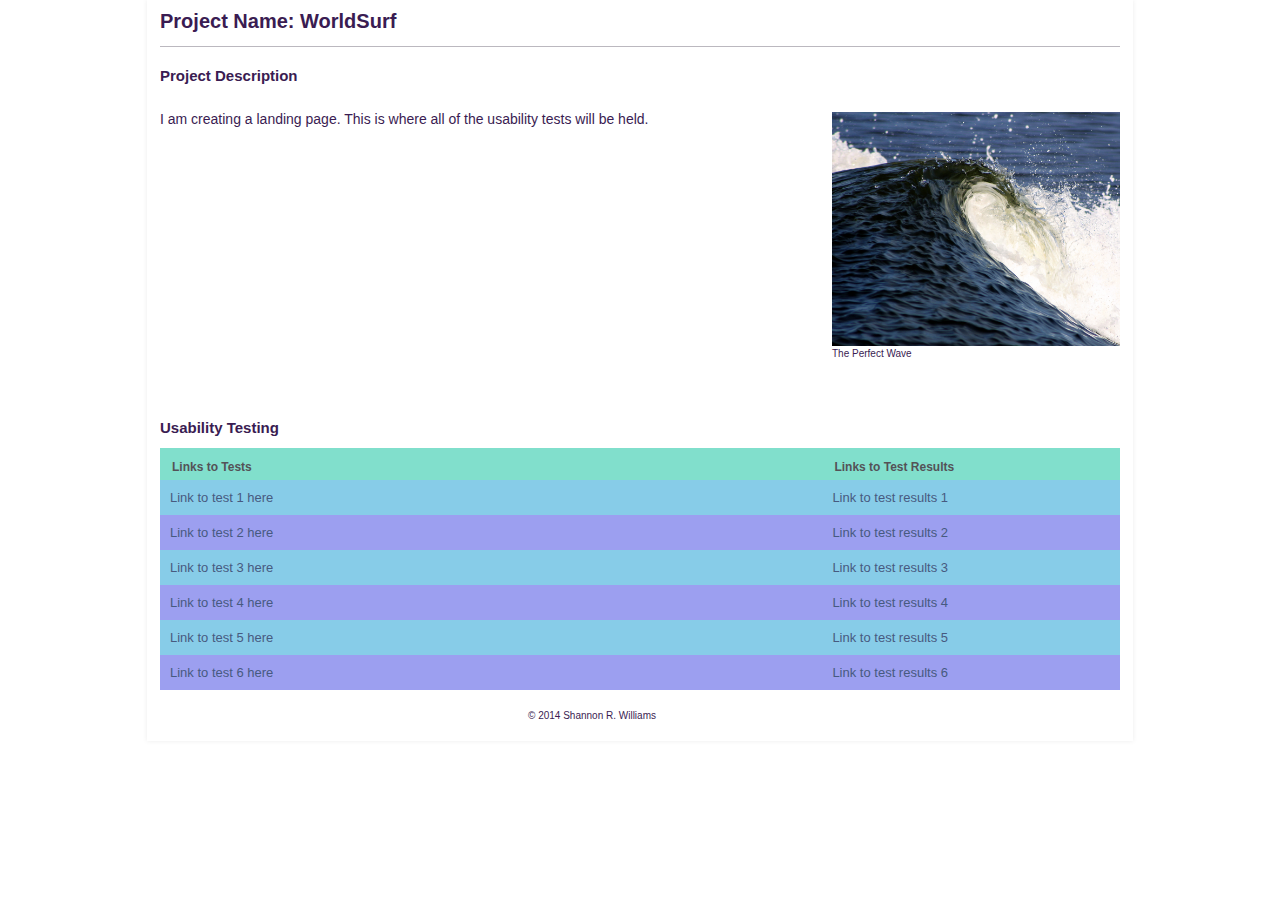
==== landing-page/index.html @ 2c71f541 "changed folder name" ====
<!DOCTYPE html>
<!--[if lt IE 7]>      <html class="no-js lt-ie9 lt-ie8 lt-ie7"> <![endif]-->
<!--[if IE 7]>         <html class="no-js lt-ie9 lt-ie8"> <![endif]-->
<!--[if IE 8]>         <html class="no-js lt-ie9"> <![endif]-->
<!--[if gt IE 8]><!--> 
<html class="no-js"> <!--<![endif]-->
<head>
    <meta charset="utf-8">
    <title>WiU Template</title>
    <meta name="description" content="">
    <meta name="viewport" content="width=device-width">
    <link rel="stylesheet" href="css/main.css">
</head>
<body>

<div id="wrapper">
  <header>
     <h1>Project Name: WorldSurf</h1>
  </header>
  <section class="main">
    <h2 class="desc-title">Project Description</h2>
    <!-- added my own description of the project -->
    <p class="description">I am creating a landing page.  This is where all of the usability tests will be held.</p>
    <figure>
    <!--   added my own image and caption  -->
      <img src="img/waves.jpg" alt="waves"  />
      <figcaption>The Perfect Wave</figcaption>    
    </figure>
  </section>
  <section class="sec">
    <h2>Usability Testing</h2>
    <table id="tests">
       <thead>
          <tr>
            <th>Links to Tests</th>
            <th>Links to Test Results</th> 
          </tr>
       </thead>
       <tbody>
          <tr class="odd">
             <td><a href="#">Link to test 1 here</a></td>
             <td><a href="">Link to test results 1</a></td>
          </tr>
          <tr>
             <td><a href="#">Link to test 2 here</a></td>
             <td><a href="">Link to test results 2</a></td>
          </tr>
          <tr class="odd">
             <td><a href="#">Link to test 3 here</a></td>
             <td><a href="">Link to test results 3</a></td>
          </tr>
          <tr>
             <td><a href="#">Link to test 4 here</a></td>
             <td><a href="#">Link to test results 4</a></td>
          </tr>
          <tr class="odd">
             <td><a href="#">Link to test 5 here</a></td>
             <td><a href="#">Link to test results 5</a></td>
          </tr>
          <!-- start link -->
          <tr>
             <td><a href="#">Link to test 6 here</a></td>
             <td><a href="#">Link to test results 6</a></td>
          </tr>
          <!-- end link -->
          <!-- to add a new link copy from start link to end link and paste here-->
       </tbody>
    </table>
  </section>
  
  <footer> &copy; 2014 Shannon R. Williams</footer>
  </div> <!-- #wrapper div ends here-->
</body>
</html>
---- landing-page/css/main.css ----
/*-------------------------------------------  general -------------------------------------------------------*/
body{
	font-size: 62.5%;
	font-family: helvetica, arial, sans-serif;
	color:#3a1c52; /*changes color of the whole text*/
	margin-top: 0;
}
#wrapper{
	width:960px;
	margin: 0 auto;
	padding-left: 1%;
	padding-right: 1%;
	-webkit-box-shadow: 0px 0px 5px #ececec;
	-moz-box-shadow:    0px 0px 5px #ececec;
	box-shadow:         0px 0px 5px #ececec;

}
/*-------------------------------------------  header -------------------------------------------------------*/

header{
	border-bottom: 1px solid #bbb8bf; /*changes color of border under project name*/
}
h1{
	margin-top: 0;
	padding-top: 10px;
}
h2{
	margin-top: 20px;
}
/*-------------------------------------------  table -------------------------------------------------------*/
table{
	background: #9c9ff0;  /*changes color of the background of the table*/
	border-collapse: collapse;
	width: 100%;
}
tr{
	display: table-row;
	border-color: inherit;
}
.odd{
	background: #87cce8; /*changes color of the stripes table*/
}
th{
	text-align: left;
	padding: 1em 1em .5em;
	font-weight: bold;
	font-size: 120%;
	color: #545257;  /*changes color of table hd text*/
	background: #81dfcc; /*changes color of table hd background*/
}
th:first-child{
	/*border-right: 1px solid #6a7680;*/
}
td{
	padding: 1em 1em;
	width: 69%;
}
td:first-child{
	/*border-right: 1px solid #6a7680;*/
}
/*-------------------------------------------  top section-------------------------------------------------------*/
.main{

	overflow: auto;
	/*border-bottom: 1px solid #bbb8bf;*/
}
.main p{
	width: 67.5%;
	float: left;
	font-size: 1.4em;

}
.main figure{
	float: right;
	margin: 15px 0 20px 0;
	width: 30%;

}
figure img{
	width: 100%;
}
.sec{
	clear: both;
	margin-top: 40px;
	
}

/*-------------------------------------------  links -------------------------------------------------------*/
a{
	text-decoration: none;
	font-size: 1.3em;
	color: #475a80;  /*changes color of the links*/
}
a:hover{
	text-decoration: underline;
}
/*-------------------------------------------  footer-------------------------------------------------------*/
footer{
	margin-top: 20px;
	margin-bottom: 20px;
	padding-bottom: 20px;
	text-align: center;
	width: 90%;
}
/* ------------------------------------------- Media Queries -------------------------------------------------------*/


	/* Smaller than standard 960 (devices and browsers) */
	@media only screen and (max-width: 959px) {
		#wrapper{
			width:98%;
		}	
	}
	/* Tablet Portrait size to standard 960 (devices and browsers) */
	@media only screen and (min-width: 768px) and (max-width: 959px) {

		#wrapper{
			width:98%;

		}
		.main figure{
			width: 35%;
		}
		.main figure img{
			width: 100%;	
		}
		.main p{
			width: 60%;	
		}
		td{
			width: 50%;
		}
	}

	/* All Mobile Sizes (devices and browser) */
	@media only screen and (max-width: 767px) {
		#wrapper{
			width: 95%;
	
		}
		.main, header, h2{
			padding-left: 1%;
			padding-right: 1%;
		}
		.main figure{
			width: 100%;
			float: right;
		}
		.main p{
			width: 98%;
		}
		.main figure img{
			width: 100%;
		}
		td{
			width: 50%;
		}
	}

	/* Mobile Landscape Size to Tablet Portrait (devices and browsers) */
	@media only screen and (min-width: 480px) and (max-width: 767px) {
		#wrapper{
			width: 98%;
			min-width: 480px;
			max-width: 767px;
		}
		.main p{
			width: 100%;
		}
		td{

			width: 50%;
		}
	}
	/* Mobile Portrait Size to Mobile Landscape Size (devices and browsers) */
	@media only screen and (max-width: 479px) {
		#wrapper{
			width: 96%;
		}
		figure {
			display: none;
		}
		figcaption{
			display: none;
		}
		.sec{
			margin-top: 10px;
		}
		tr{
			height: 44px;
			line-height: 44px;
		}
		td{
			width: 50%;
			
		}
	}
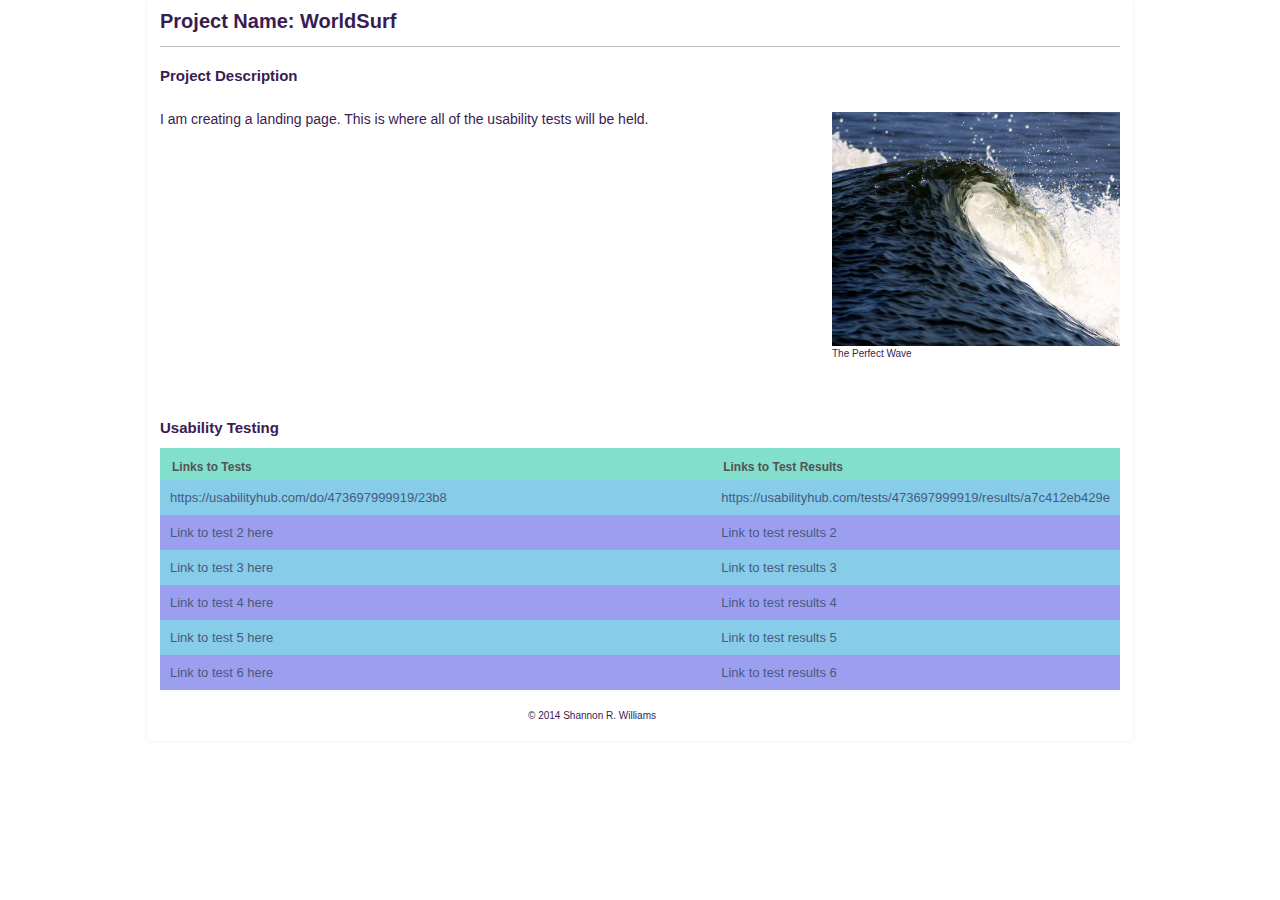
==== commit 10b2b64e: "added the links to the NavFlow test and results" ====
--- a/landing-page/index.html
+++ b/landing-page/index.html
@@ -38,8 +38,8 @@
        </thead>
        <tbody>
           <tr class="odd">
-             <td><a href="#">Link to test 1 here</a></td>
-             <td><a href="">Link to test results 1</a></td>
+             <td><a href="#">https://usabilityhub.com/do/473697999919/23b8</a></td>
+             <td><a href="">https://usabilityhub.com/tests/473697999919/results/a7c412eb429e</a></td>
           </tr>
           <tr>
              <td><a href="#">Link to test 2 here</a></td>
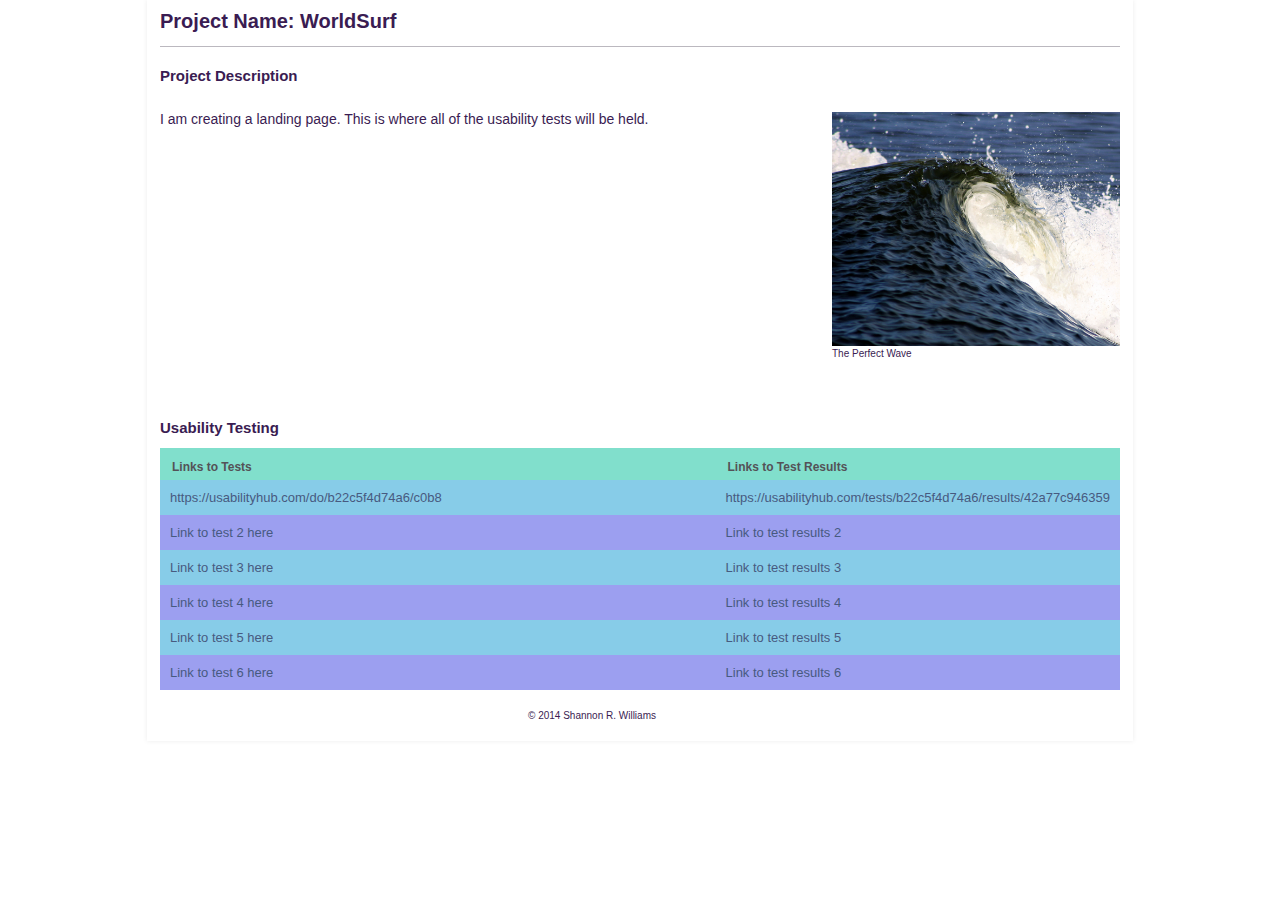
==== commit 83051181: "changed link to my navflow tests" ====
--- a/landing-page/index.html
+++ b/landing-page/index.html
@@ -38,8 +38,8 @@
        </thead>
        <tbody>
           <tr class="odd">
-             <td><a href="#">https://usabilityhub.com/do/473697999919/23b8</a></td>
-             <td><a href="">https://usabilityhub.com/tests/473697999919/results/a7c412eb429e</a></td>
+             <td><a href="#">https://usabilityhub.com/do/b22c5f4d74a6/c0b8</a></td>
+             <td><a href="">https://usabilityhub.com/tests/b22c5f4d74a6/results/42a77c946359</a></td>
           </tr>
           <tr>
              <td><a href="#">Link to test 2 here</a></td>
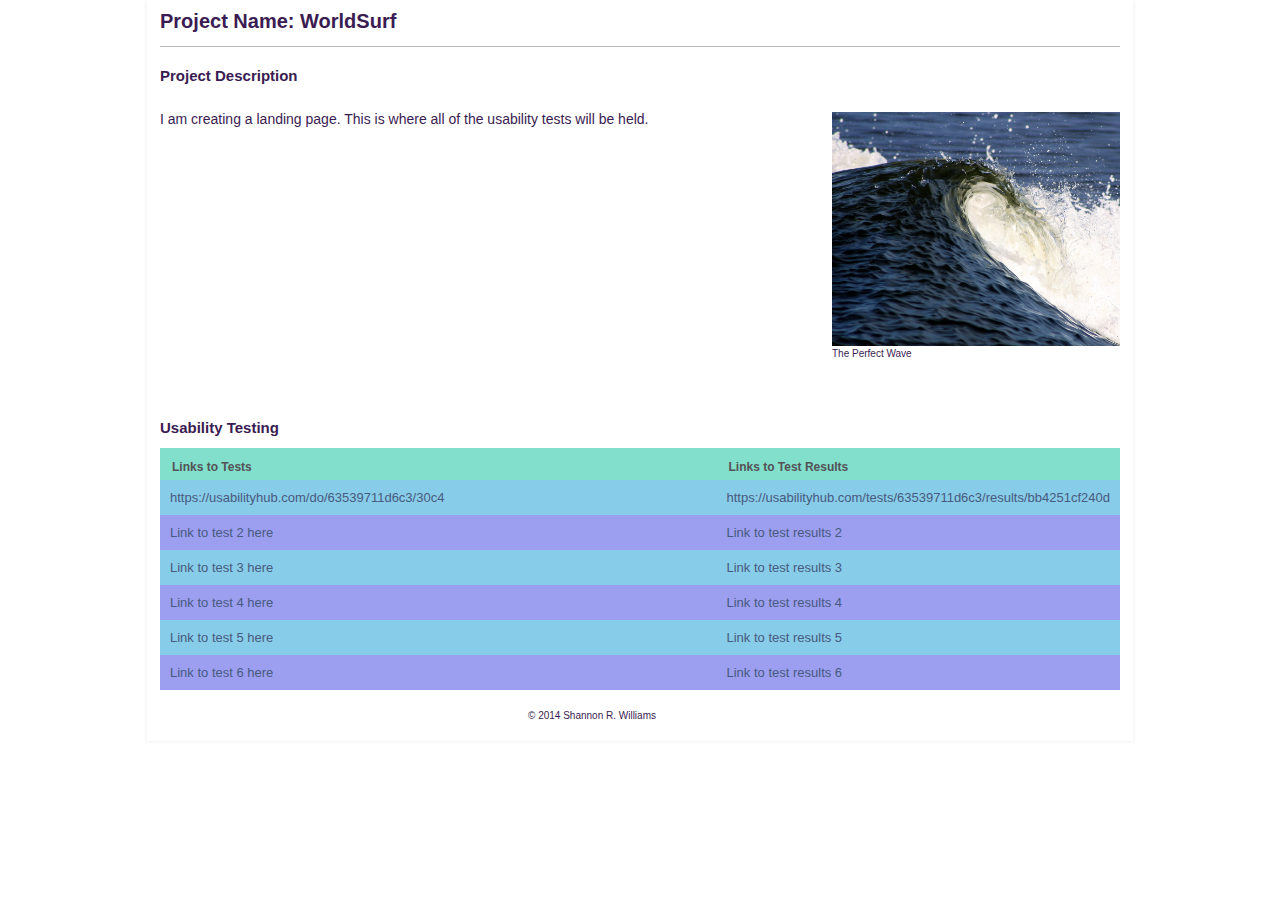
==== commit bda230a5: "added new test result link" ====
--- a/landing-page/index.html
+++ b/landing-page/index.html
@@ -38,8 +38,8 @@
        </thead>
        <tbody>
           <tr class="odd">
-             <td><a href="#">https://usabilityhub.com/do/b22c5f4d74a6/c0b8</a></td>
-             <td><a href="">https://usabilityhub.com/tests/b22c5f4d74a6/results/42a77c946359</a></td>
+             <td><a href="#">https://usabilityhub.com/do/63539711d6c3/30c4</a></td>
+             <td><a href="">https://usabilityhub.com/tests/63539711d6c3/results/bb4251cf240d</a></td>
           </tr>
           <tr>
              <td><a href="#">Link to test 2 here</a></td>
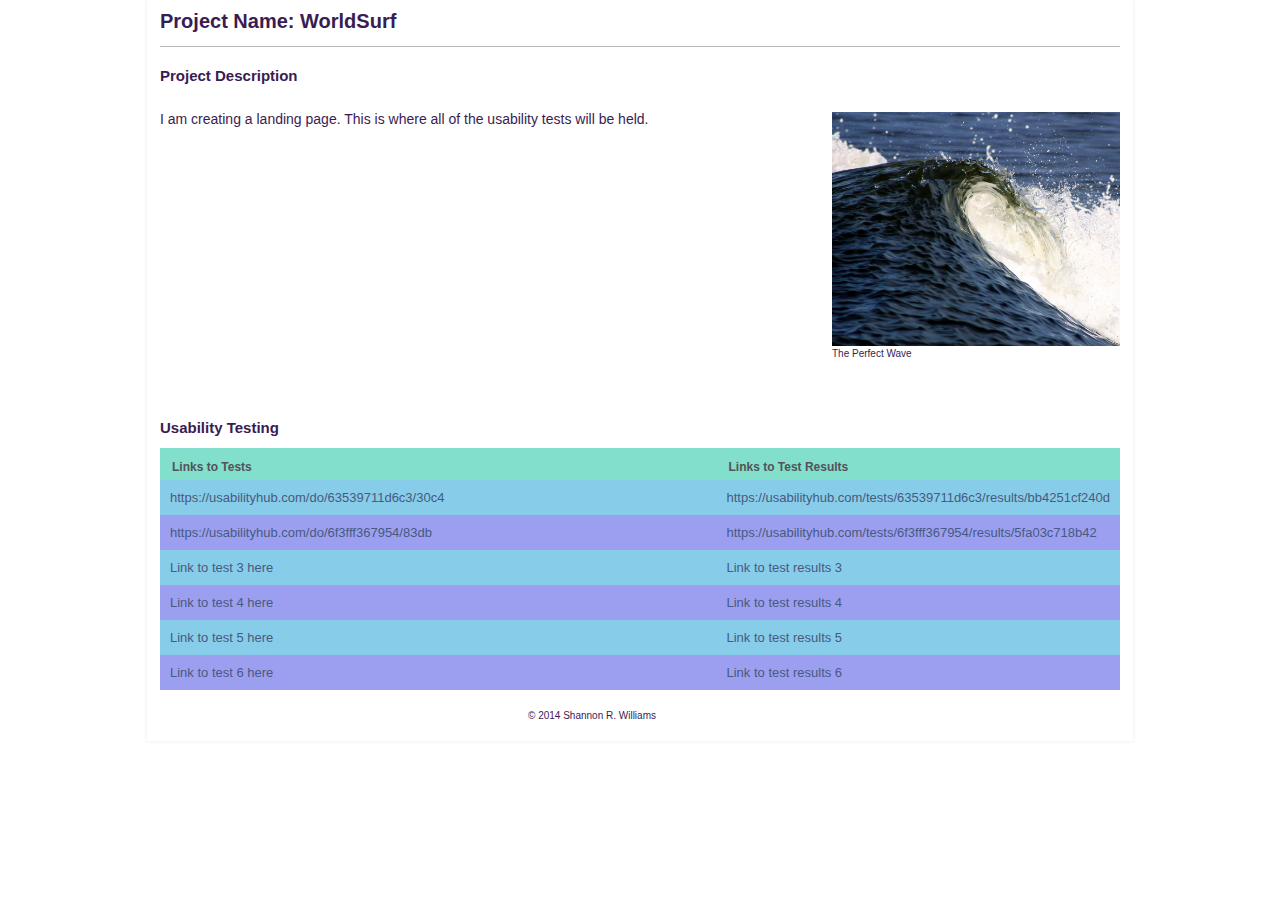
==== commit 4edb955d: "added test 2 results" ====
--- a/landing-page/index.html
+++ b/landing-page/index.html
@@ -42,8 +42,8 @@
              <td><a href="">https://usabilityhub.com/tests/63539711d6c3/results/bb4251cf240d</a></td>
           </tr>
           <tr>
-             <td><a href="#">Link to test 2 here</a></td>
-             <td><a href="">Link to test results 2</a></td>
+             <td><a href="#">https://usabilityhub.com/do/6f3fff367954/83db</a></td>
+             <td><a href="">https://usabilityhub.com/tests/6f3fff367954/results/5fa03c718b42</a></td>
           </tr>
           <tr class="odd">
              <td><a href="#">Link to test 3 here</a></td>
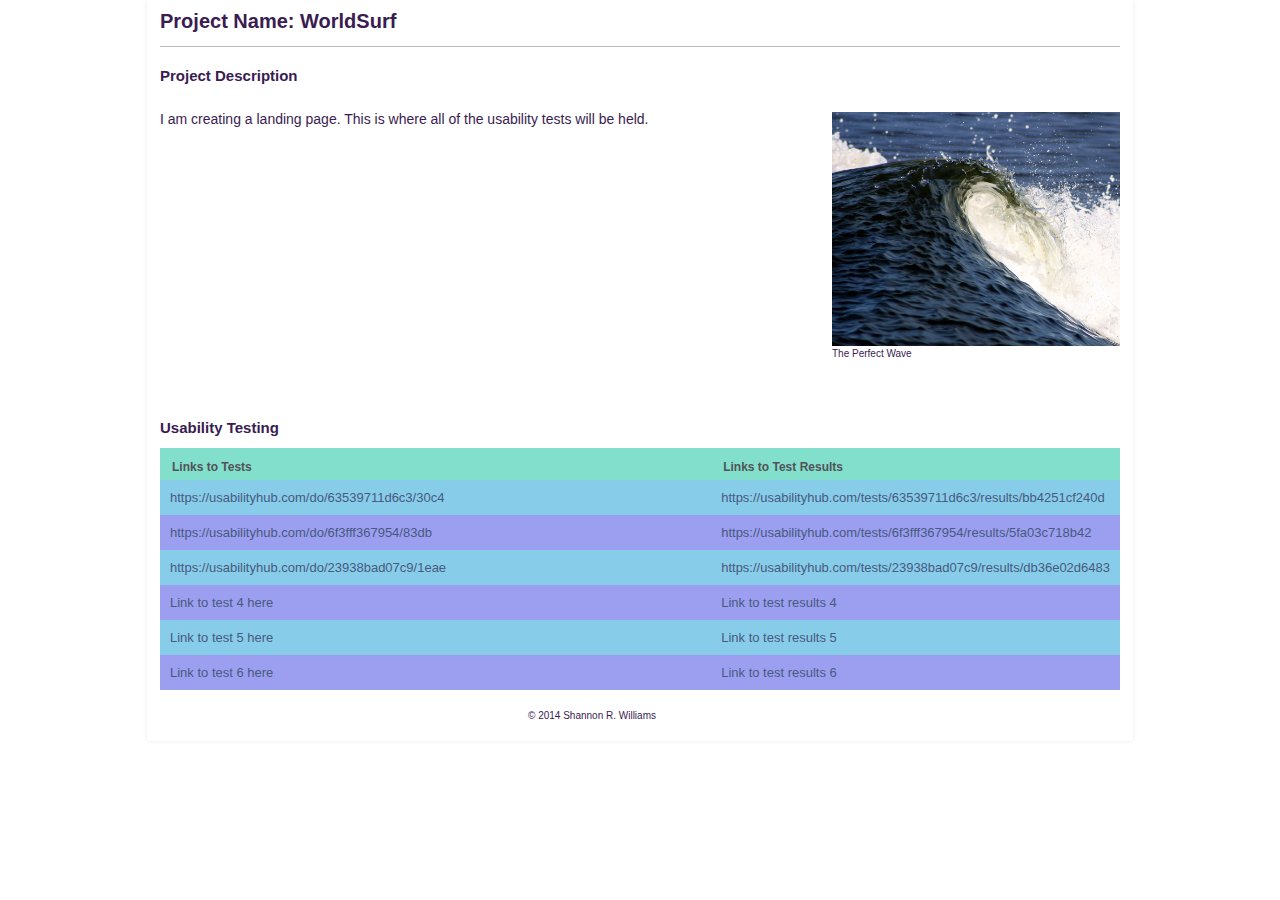
==== commit a4f48e67: "updates" ====
--- a/landing-page/index.html
+++ b/landing-page/index.html
@@ -46,8 +46,8 @@
              <td><a href="">https://usabilityhub.com/tests/6f3fff367954/results/5fa03c718b42</a></td>
           </tr>
           <tr class="odd">
-             <td><a href="#">Link to test 3 here</a></td>
-             <td><a href="">Link to test results 3</a></td>
+             <td><a href="#">https://usabilityhub.com/do/23938bad07c9/1eae</a></td>
+             <td><a href="">https://usabilityhub.com/tests/23938bad07c9/results/db36e02d6483</a></td>
           </tr>
           <tr>
              <td><a href="#">Link to test 4 here</a></td>
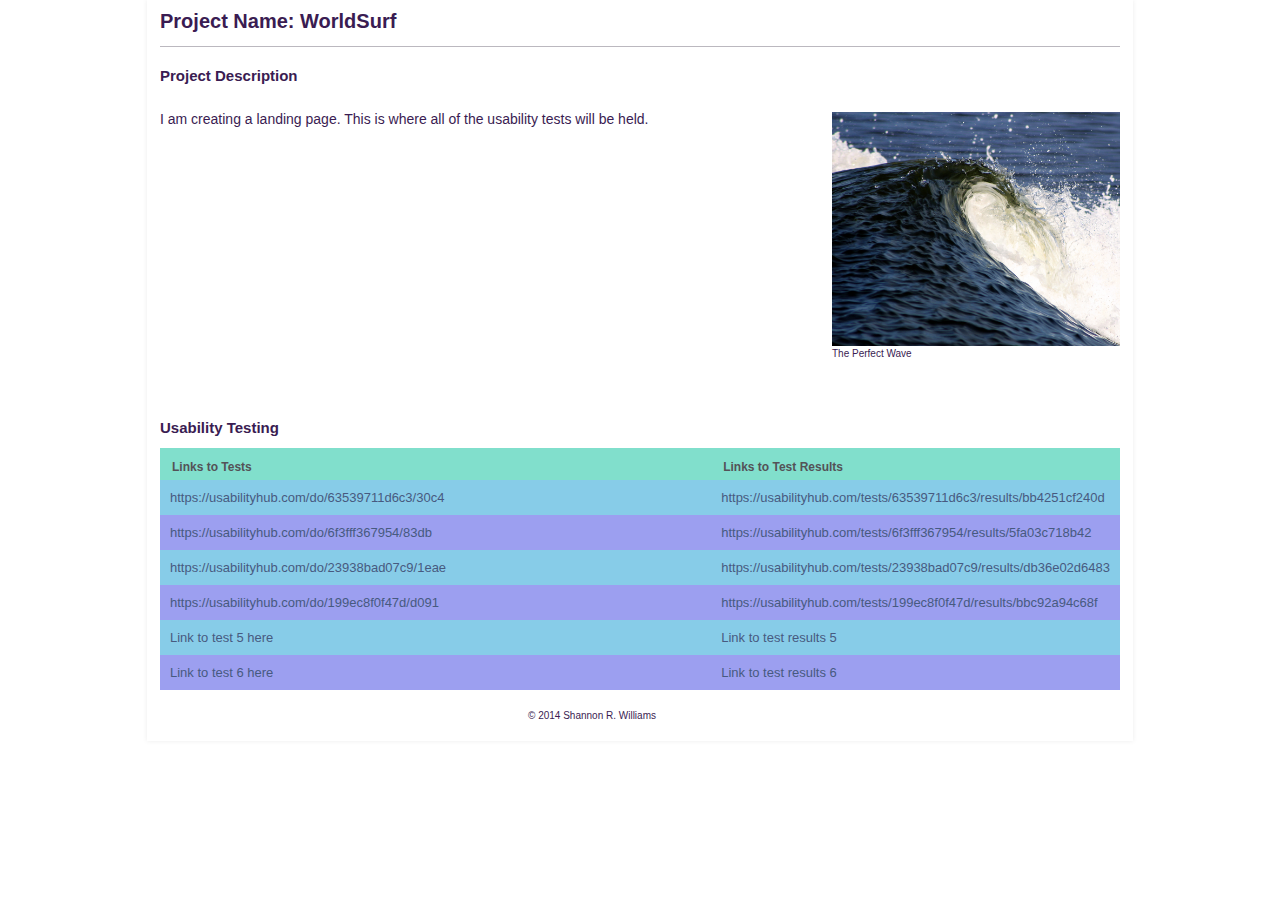
==== commit ee320fa7: "added test page and results page" ====
--- a/landing-page/index.html
+++ b/landing-page/index.html
@@ -50,8 +50,8 @@
              <td><a href="">https://usabilityhub.com/tests/23938bad07c9/results/db36e02d6483</a></td>
           </tr>
           <tr>
-             <td><a href="#">Link to test 4 here</a></td>
-             <td><a href="#">Link to test results 4</a></td>
+             <td><a href="#">https://usabilityhub.com/do/199ec8f0f47d/d091</a></td>
+             <td><a href="#">https://usabilityhub.com/tests/199ec8f0f47d/results/bbc92a94c68f</a></td>
           </tr>
           <tr class="odd">
              <td><a href="#">Link to test 5 here</a></td>
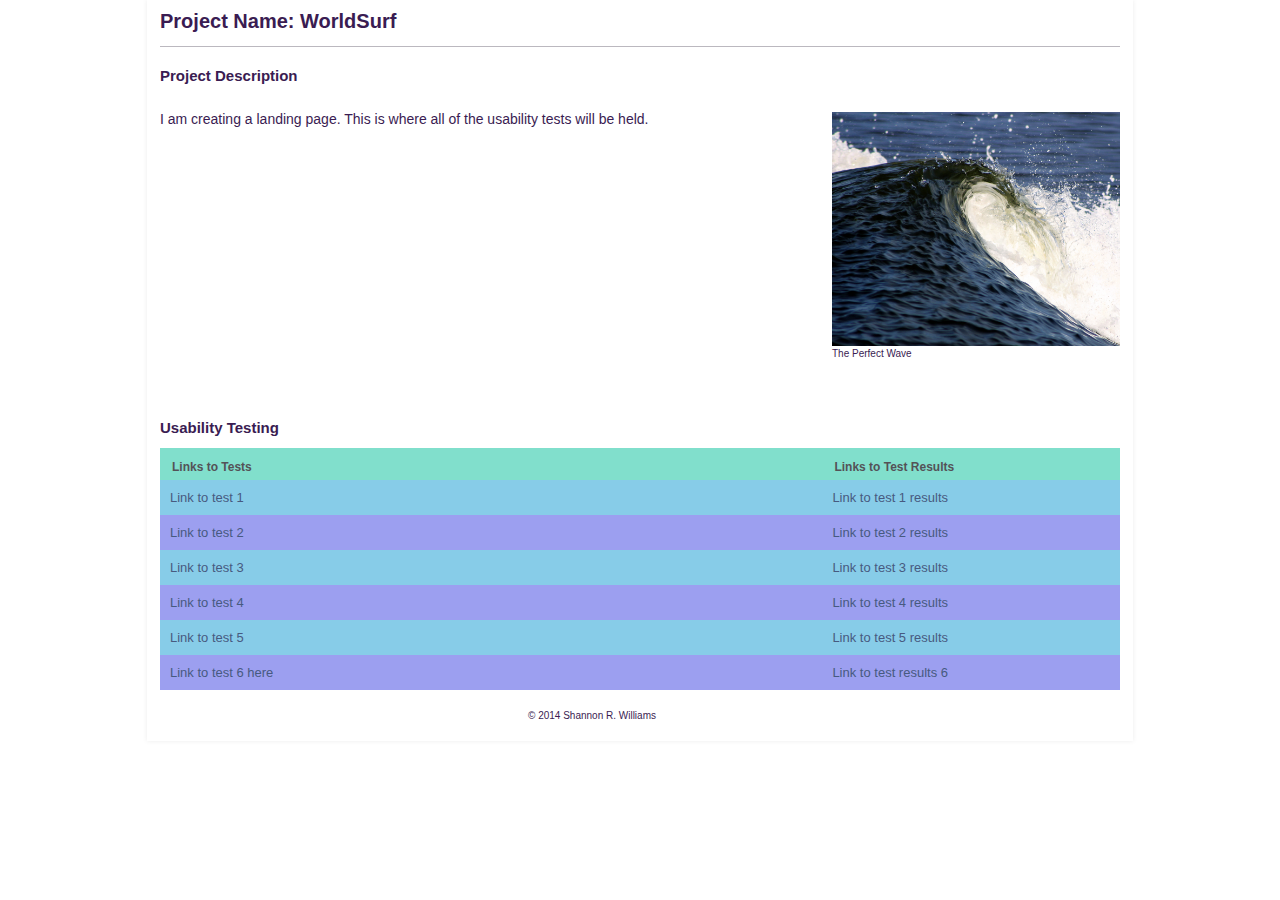
==== commit 13ca9a6a: "added corrected landing page" ====
--- a/landing-page/index.html
+++ b/landing-page/index.html
@@ -38,24 +38,24 @@
        </thead>
        <tbody>
           <tr class="odd">
-             <td><a href="#">https://usabilityhub.com/do/63539711d6c3/30c4</a></td>
-             <td><a href="">https://usabilityhub.com/tests/63539711d6c3/results/bb4251cf240d</a></td>
+             <td><a href="https://usabilityhub.com/do/63539711d6c3/30c4">Link to test 1</a></td>
+             <td><a href="https://usabilityhub.com/tests/63539711d6c3/results/bb4251cf240d">Link to test 1 results</a></td>
           </tr>
           <tr>
-             <td><a href="#">https://usabilityhub.com/do/6f3fff367954/83db</a></td>
-             <td><a href="">https://usabilityhub.com/tests/6f3fff367954/results/5fa03c718b42</a></td>
+             <td><a href="https://usabilityhub.com/do/6f3fff367954/83db">Link to test 2</a></td>
+             <td><a href="https://usabilityhub.com/tests/6f3fff367954/results/5fa03c718b42">Link to test 2 results</a></td>
           </tr>
           <tr class="odd">
-             <td><a href="#">https://usabilityhub.com/do/23938bad07c9/1eae</a></td>
-             <td><a href="">https://usabilityhub.com/tests/23938bad07c9/results/db36e02d6483</a></td>
+             <td><a href="https://usabilityhub.com/do/23938bad07c9/1eae">Link to test 3</a></td>
+             <td><a href="https://usabilityhub.com/tests/23938bad07c9/results/db36e02d6483">Link to test 3 results</a></td>
           </tr>
           <tr>
-             <td><a href="#">https://usabilityhub.com/do/199ec8f0f47d/d091</a></td>
-             <td><a href="#">https://usabilityhub.com/tests/199ec8f0f47d/results/bbc92a94c68f</a></td>
+             <td><a href="https://usabilityhub.com/do/199ec8f0f47d/d091">Link to test 4</a></td>
+             <td><a href="https://usabilityhub.com/tests/199ec8f0f47d/results/bbc92a94c68f">Link to test 4 results</a></td>
           </tr>
           <tr class="odd">
-             <td><a href="#">Link to test 5 here</a></td>
-             <td><a href="#">Link to test results 5</a></td>
+             <td><a href="https://usabilityhub.com/do/4c72bb624f3e/87fd">Link to test 5</a></td>
+             <td><a href="https://usabilityhub.com/tests/4c72bb624f3e/results/b186015cc3f7">Link to test 5 results</a></td>
           </tr>
           <!-- start link -->
           <tr>
